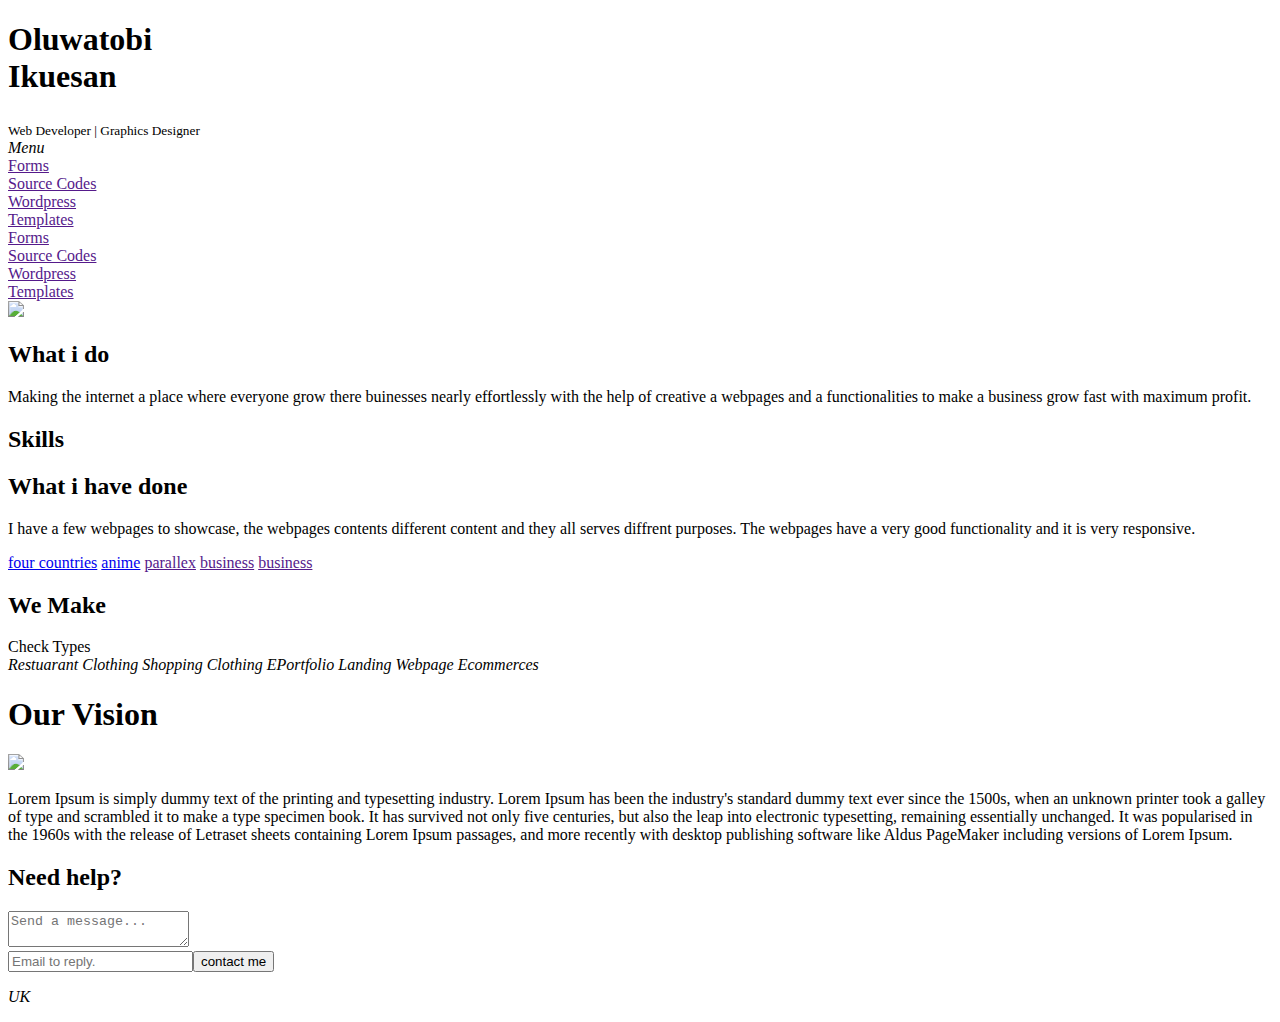
==== index.html @ 36f3ebe8 "Update index.html" ====
<!DOCTYPE HTML>
<html lang="en_US">
    <head>
        <meta name="viewport" content="width=device-width, initial-scale=1">
        <link rel="stylesheet" type="text/css" href="index.css">
        <link rel="stylesheet" href="header.css">
        <link rel="stylesheet" href="asset.css">
        <script src="https://kit.fontawesome.com/29eef0e19b.js" crossorigin="anonymous"></script>
        <script src="index.js"></script>
    </head>
    <header>
      <h1>Oluwatobi <br> Ikuesan</h1>
      <sub class="subhead">Web Developer | Graphics Designer</sub>
<div class="dropdown">
  <i id="dd-caret" class="fa-bars fa-1x fa-solid" fa-shake> Menu</i>
  <div class="db-menu">
    <a href=""><li>Forms</li></a>
      <a href=""><li>Source Codes</li> </a>
         <a href=""><li>Wordpress</li></a>
        <a href=""><li>Templates</li>
        <a href=""><li>Forms</li></a>
        <a href=""><li>Source Codes</li></a>
        <a href=""><li>Wordpress</li></a>
        <a href=""><li>Templates</li></a>
  </div>
</div>
      </header>
      <main>
        <section id="sec1">
          <div id="sec1x1">
            <img src="https://media.istockphoto.com/photos/self-management-is-a-freelancers-greatest-tool-picture-id1294442411?b=1&k=20&m=1294442411&s=170667a&w=0&h=DzebibUiw8fb056LdMdG5oKURp9LJHfohv_nSG1d764=">
            <h2 class="subhead">What i do</h2>
            <p>
            <p>Making the internet a place where everyone grow there buinesses nearly effortlessly with the help of creative a webpages and a functionalities to make a business grow fast with maximum profit.</p>
          </div>
        <div id="sec1x2">
          <h2 class="subhead">Skills</h2>
          <div id="speciality-ic" class="fa-2x">
            <i class="fa-brands fa-js fa-1x fa-beat"></i>
          <i class="fa-brands fa-html5 fa-beat"></i>
        <i class="fa-brands fa-css3 fa-1x fa-beat"></i>
      <i class="fa-brands fa-wordpress fa-1x fa-beat"></i></div>
    
      <h2 class="subhead">What i have done</h2>
      <p>I have a few webpages to showcase, the webpages contents different content and they all serves diffrent purposes.
    The webpages have a very good functionality and it is very responsive.</p>
    <div class="examples">
      <a href="/FOURCOUNTRIES/index.html">four countries</a>
      <a href="/Parallex/index.html">anime</a>
      <a href="">parallex</a>
      <a href="">business</a>
      <a href="">business</a>
        </div>
        <div id="sec1x3">
          <h2 class="subhead">We Make</h2>
          <div class="dd-webtype">
            <div class="dd-webtypedd subhead">Check Types<i class="fa-solid fa-caret-down"></i></div>
              <div class="webtype-content">
            <i class="fa-solid fa-burger">Restuarant</i>
            <i class="fa-solid fa-shirt">Clothing</i>
            <i class="fa-solid fa-bucket">Shopping</i>
            <i class="fa-solid fa-users">Clothing</i>
            <i class="fa-solid fa-burger">EPortfolio</i>
            <i class="fa-solid fa-shirt">Landing Webpage</i>
            <i class="fa-solid fa-burger">Ecommerces</i>
            </div>
          </div>
        </div>
        <div id="sec1x4">
          <h1 class="subhead">Our Vision</h1>
          <div class="sub1x4">
            <img src="https://media.istockphoto.com/photos/portrait-young-confident-smart-asian-businessman-look-at-camera-and-picture-id1288538088?b=1&k=20&m=1288538088&s=170667a&w=0&h=3efMku7kSXUhpVrErAVVgxp6G91tRZ_5seygOn68RnE=">
            <p>Lorem Ipsum is simply dummy text of the printing and typesetting industry. Lorem Ipsum has been the industry's standard
            dummy text ever since the 1500s, when an unknown printer took a galley of type and scrambled it to make a type specimen
            book. It has survived not only five centuries, but also the leap into electronic typesetting, remaining essentially
            unchanged. It was popularised in the 1960s with the release of Letraset sheets containing Lorem Ipsum passages, and more
            recently with desktop publishing software like Aldus PageMaker including versions of Lorem Ipsum.</p>
          </div>
  </div>
        </section>
        <section id="sec2">
          <h2 class="subhead">Need help?</h2>
          <form method="post" data-netlify="true" name="contact" action="/pages/success">
            <textarea name="message" placeholder="Send a message..."></textarea>
            <br>
            <input type="email" name="email" placeholder="Email to reply." ><input type="submit"  value="contact me"></form>
        </section>
        </main>
        <footer>
          <div class="contact">
            <address>
              <p><i class="fa-solid fa-location-dot"></i>UK</p>
            </address>
          </div>
          <div class="more"></div>
        </footer>
    </body>
  </html>
---- index.css ----
@media (min-width: 320px) and (max-width: 790px) {
  :root {
    --primary: rgba(255, 180, 10, 0.7);
    --border-color: rgba(229, 218, 218, 0.65);
  }
  a{
    color: unset;
    text-decoration: none;
  }
  header{
    background-color: var(--primary);
    flex-direction: column;
    background-blend-mode: screen;
    display: flex;

  }
  header > h1{
    font-family: Poppins;
    letter-spacing: 5px;
    height: fit-content;
    text-align: center;
    color: white;
  }
  header > i{
    text-align: center;
    width: 100%;
    background-color: white;
    color: var(--primary);
  }
  p{
    font-family: Arial, Helvetica, sans-serif;
  }
  sub.subhead{
    font-size: small;
    padding-left: 10px
  }
  .dropdown{
    display: inline-block;
    min-height: 10px;
  }
  .dropdown:hover .db-menu{
    display: grid;
  }
  #dd-caret{
    background-color: white;
    width: 100%;
    padding-top: 10px;
    padding-bottom: 10px;
    text-align: center;
    color: black;
  }
  .db-menu{
    width: 100%;
    display: none;
    min-height: 100px;
    position: absolute;
    z-index: 1;
    background-color: white;
    grid-template-columns: auto auto;
  }
  .db-menu  li{
    padding-top: 10px;
    padding-bottom: 10px;
    text-align: center;
    font-family: Poppins;
    list-style: none;
  }
  body{
    margin:  0 auto;
    background-image: url('https://images.pexels.com/photos/1939485/pexels-photo-1939485.jpeg?auto=compress&cs=tinysrgb&w=1260&h=750&dpr=1');
  }
  .subhead{
    font-family: Poppins;
    text-align: center;
    height: fit-content;
    text-transform: capitalize;
  }
  main{
    background-color: #ffffff99;
  }
  main > #sec1 > #sec1x2 > h2{
    font-family: Poppins;
    text-align: center;
    height: fit-content;
  }
  #speciality-ic{
    text-align: center;
    display: flex;
    justify-content: center;
    gap: 50px;
  }
  img{
    width: 100%;
  }
  div.examples{
    display: flex;
    flex-wrap: wrap;
    gap: 10px;
    justify-content: center;
  }
  .examples a{
    padding: 10px;
    text-align:center;
    text-decoration: none;
    text-transform: capitalize;
    color: black;
    background-color: var(--primary);
    font-family: Poppins;
    margin-bottom: 5px;
    opacity: 0.8;

  }
  #sec1x1 > img, p{
    width: 100%;
    text-align: center;
    image-rendering: optimizeQuality;
  }
  #sec2 form{
    justify-content: center;
    text-align: left;
  }
#sec2 > form > input[type=email]{
  width: 50%;
  border: 1px solid var(--primary);
  padding: 10px;
}
#sec2 > form >  input[type=submit]{
  width: 100px;
  background-color: var(--primary);
  border: none;
  padding-top: 10px;
  padding-bottom: 10px;
}
#sec2 form textarea{
  width: 90%;
  height: 100px;
  border: 1px solid var(--border-color);
}
#sec2 input[type=submit]:active{
  background-color: green !important;
}
.ddwebtype{
  display: inline-block;
}
.dd-webtypedd{
  width: 100%;
  background-color: white;
  padding-top: 10px;
  padding-bottom: 10px;
}
 .webtype-content{
  width: 100%;
display: none;
  gap: 10px;
  grid-template-columns: auto auto;
  justify-content: center;
  background-color: white;
  padding-bottom: 10px;
}
#sec1x3 div > i{
  font-size: small;
  text-align: center;
  width: 100%;
  background-color: white;
}
.dd-webtype:hover .webtype-content{
  display: grid;
}
.sec1x4{
  background-color: white;
}
.sub1x4{
  display: flex;
  flex-flow: wrap;
  justify-content: center;
  background-color: white;
  padding-top: 10px;
}
.sub1x4 > p{
  grid-column: 2;
}
.sub1x4 img {
width: 100px;
}
.progress{
  text-align: center;
}

footer{
  margin-top: 20px;
  width: 100%;
  min-height: 100px;
  background-color: black;
  display: flex;
  color: white;
  font-family: Poppins
}
footer div address p i{
  color: white;padding: 5px;
}
}
---- asset.css ----
@import url("https://cdnjs.cloudflare.com/ajax/libs/font-awesome/5.14.0/css/fontawesome.min.css");
@import url("https://fonts.googleapis.com/css2?family=Alfa+Slab+One&family=Cinzel:wght@800&family=Comforter&family=Dongle:wght@300&family=Fredoka&family=Montserrat:wght@800&family=Neonderthaw&family=Noto+Sans+JP:wght@700&family=Pacifico&family=Poppins:ital,wght@0,100;0,200;0,300;0,400;0,500;0,600;0,700;0,800;0,900;1,100;1,200;1,300;1,400;1,500;1,600;1,700;1,800;1,900&family=Questrial&family=Sniglet&display=swap");
@import url("https://cdn.jsdelivr.net/npm/@fortawesome/fontawesome-free@5.15.4/css/fontawesome.min.css");
@import url("https://fonts.googleapis.com/css2?family=Red+Hat+Mono:wght@300&family=Roboto+Mono:wght@100&display=swap");

::-webkit-scrollbar {
  background-color: black;
  width: 10px;
}
::-webkit-scrollbar-thumb {
  background-color: white;
}
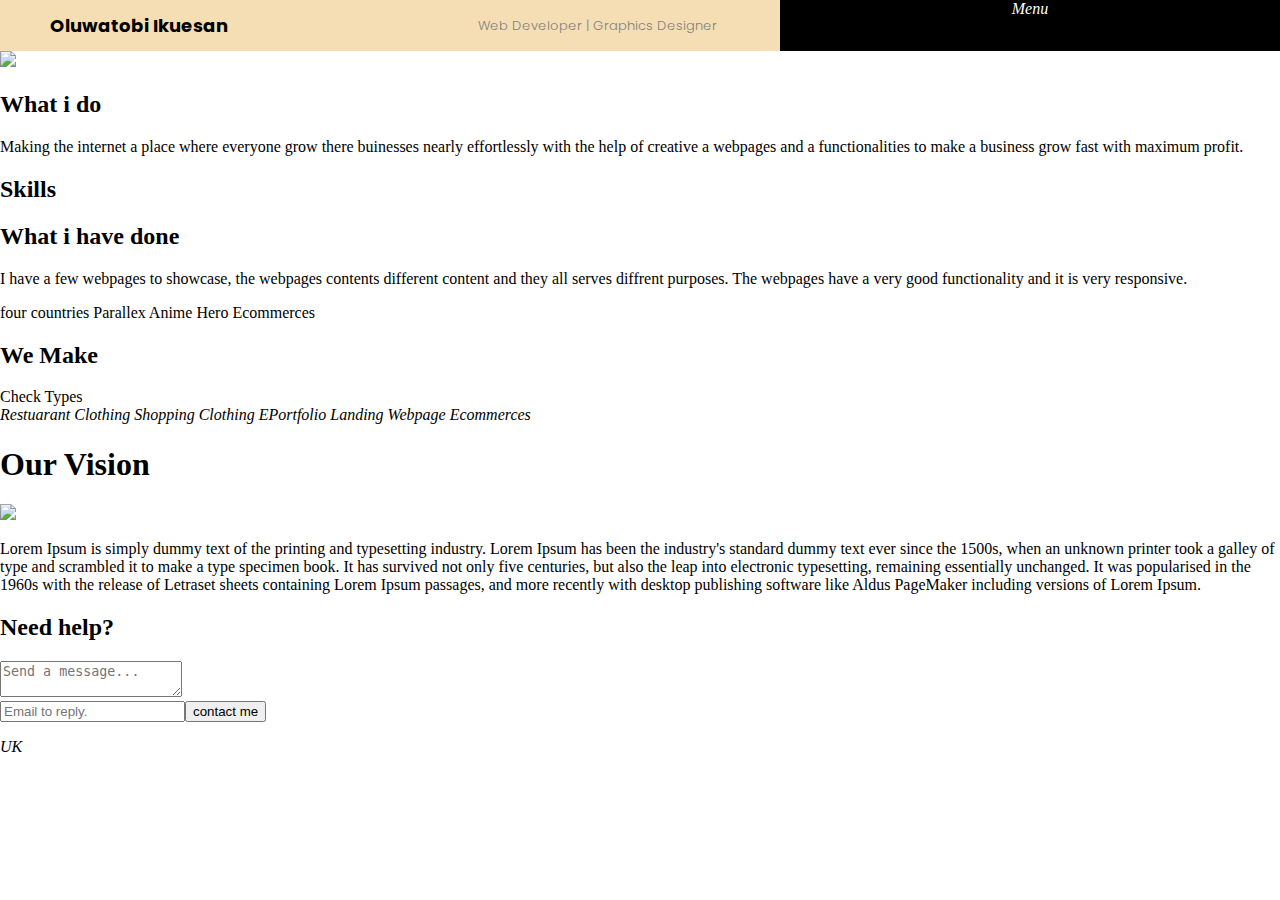
==== commit 1da55b3e: "commit" ====
--- a/index.html
+++ b/index.html
@@ -9,10 +9,10 @@
         <script src="index.js"></script>
     </head>
     <header>
-      <h1>Oluwatobi <br> Ikuesan</h1>
+      <h1>Oluwatobi  Ikuesan</h1>
       <sub class="subhead">Web Developer | Graphics Designer</sub>
 <div class="dropdown">
-  <i id="dd-caret" class="fa-bars fa-1x fa-solid" fa-shake> Menu</i>
+  <i id="dd-caret" class="fa-bars fa-1x fa-solid"> Menu</i>
   <div class="db-menu">
     <a href=""><li>Forms</li></a>
       <a href=""><li>Source Codes</li> </a>
@@ -46,10 +46,10 @@
     The webpages have a very good functionality and it is very responsive.</p>
     <div class="examples">
       <a href="/FOURCOUNTRIES/index.html">four countries</a>
-      <a href="/Parallex/index.html">anime</a>
-      <a href="">parallex</a>
-      <a href="">business</a>
-      <a href="">business</a>
+      <a href="/Parallex/index.html">Parallex</a>
+      <a href="">Anime</a>
+      <a href="">Hero</a>
+      <a href="">Ecommerces</a>
         </div>
         <div id="sec1x3">
           <h2 class="subhead">We Make</h2>
--- a/index.css
+++ b/index.css
@@ -17,9 +17,12 @@
   header > h1{
     font-family: Poppins;
     letter-spacing: 5px;
+    margin-left: auto;
+    margin-right: auto;
+    text-align: center;
     height: fit-content;
-    text-align: center;
     color: white;
+    width: 50%;
   }
   header > i{
     text-align: center;
@@ -185,7 +188,6 @@
 .progress{
   text-align: center;
 }
-
 footer{
   margin-top: 20px;
   width: 100%;
@@ -199,3 +201,77 @@
   color: white;padding: 5px;
 }
 }
+
+
+
+
+@media (min-width: 1024px) {
+  :root{
+    --primary: wheat;
+  }
+  body{
+    margin: 0 auto;
+  }
+  a{
+    color: unset;
+    text-decoration: none;
+  }
+  li{
+    list-style: none;
+  }
+  header{
+    width: 100%;
+    min-height: 40px;
+    background-color: var(--primary);
+    display: flex;
+  }
+  header h1{
+color: black;
+width: 100%;
+font-family: Poppins;
+font-size: large;
+margin-left: 50px;
+  }
+header sub{
+  width: 100%;
+  text-align: center;
+  margin-top: auto;
+  margin-bottom: auto;
+  font-weight: 300;
+  font-size: small;
+  font-family: Poppins;
+  color: gray;
+}
+  .dropdown{
+    background-color: black;
+    text-align: center;
+    min-width: 500px;
+  }
+  .dropdown:hover .db-menu{
+    display: grid;
+    grid-template-columns: auto auto auto;
+  }
+  #dd-caret{
+    margin-top: 20px;
+    color: white;
+    
+  }
+  .db-menu{
+    position: absolute;
+    z-index: 1;
+    display: none;
+    padding-top: 50px;
+    min-height: 50px;
+    width: 500px;
+    border: 1px solid var(--primary);
+    border-top: none;
+  }
+  .db-menu a {
+    text-decoration: none;
+    font-family: Poppins;
+    padding: 10px;
+  }
+  .db-menu a:hover{
+    background-color: #80808050 ;
+  }
+}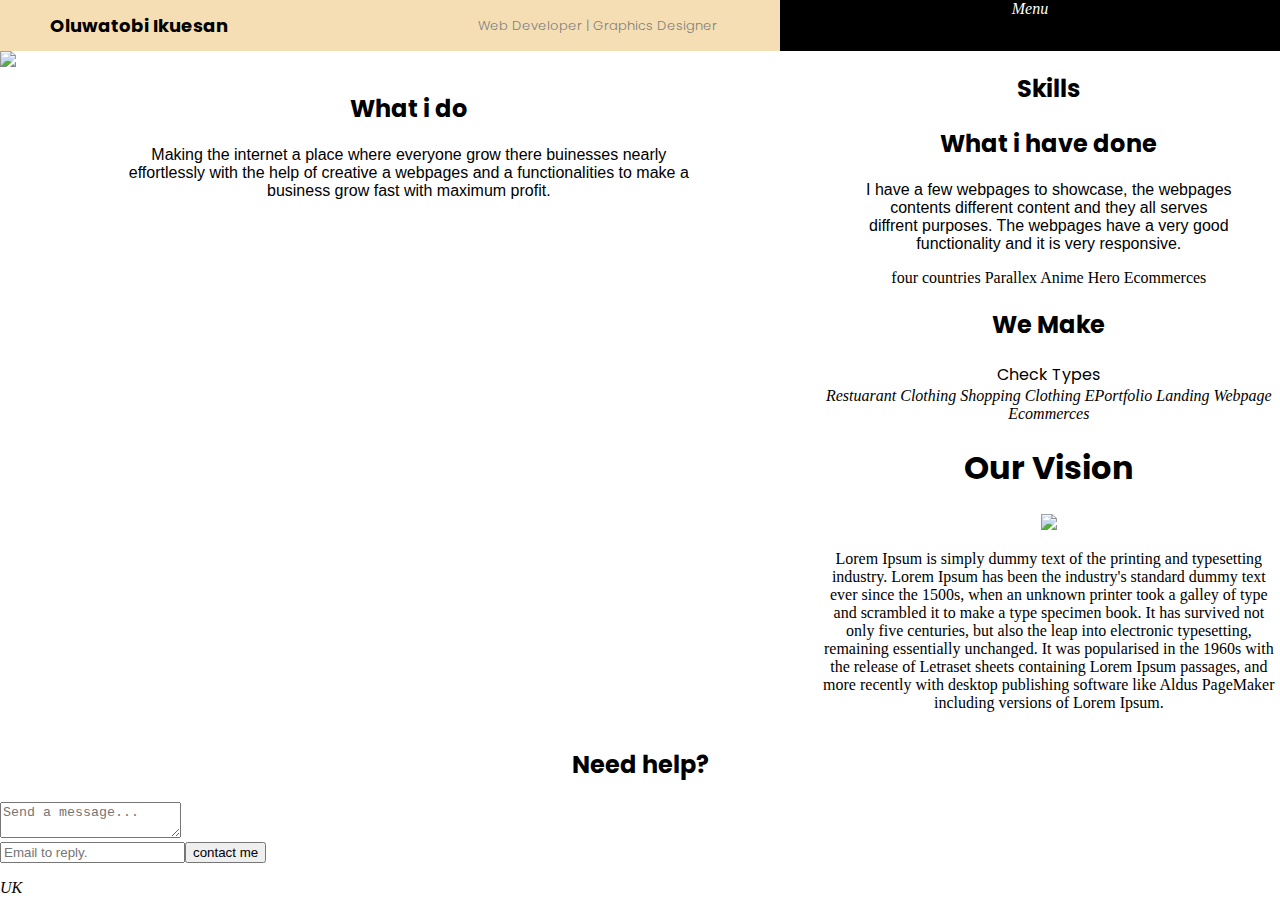
==== commit 63c7a46d: "commit" ====
--- a/index.html
+++ b/index.html
@@ -40,11 +40,10 @@
           <i class="fa-brands fa-html5 fa-beat"></i>
         <i class="fa-brands fa-css3 fa-1x fa-beat"></i>
       <i class="fa-brands fa-wordpress fa-1x fa-beat"></i></div>
-    
-      <h2 class="subhead">What i have done</h2>
-      <p>I have a few webpages to showcase, the webpages contents different content and they all serves diffrent purposes.
-    The webpages have a very good functionality and it is very responsive.</p>
-    <div class="examples">
+    <div id="examples">
+            <h2 class="subhead">What i have done</h2>
+            <p>I have a few webpages to showcase, the webpages contents different content and they all serves diffrent purposes.
+              The webpages have a very good functionality and it is very responsive.</p>
       <a href="/FOURCOUNTRIES/index.html">four countries</a>
       <a href="/Parallex/index.html">Parallex</a>
       <a href="">Anime</a>
--- a/index.css
+++ b/index.css
@@ -95,13 +95,13 @@
   img{
     width: 100%;
   }
-  div.examples{
+  div#examples{
     display: flex;
     flex-wrap: wrap;
     gap: 10px;
     justify-content: center;
   }
-  .examples a{
+  #examples a{
     padding: 10px;
     text-align:center;
     text-decoration: none;
@@ -274,4 +274,52 @@
   .db-menu a:hover{
     background-color: #80808050 ;
   }
+  main{
+    width: 100%;
+  }
+  #sec1{
+    display: grid;
+    grid-template-areas: 'sec1x1 sec1x1 sec1x2'
+                                      'sec1x1 sec1x1 examples'
+                                      'sec1x1 sec1x1 sec1x3';
+  }
+  #sec1x1{
+    grid-area: sec1x1;
+    width: 100%;
+    min-height: 300px;
+  }
+#sec1x1 > img{
+  width: 100%;
+}
+#sec1x1 p{
+  font-family: Arial, Helvetica, sans-serif;
+  margin-left: auto;
+  margin-right: auto;
+  text-align: center;
+  width: 70%;
+}
+  #sec1x2{
+    grid-area: sec1x2;
+    text-align: center;
+  }
+  #specility-i{
+    text-align: center;
+  }
+  #examples{
+    grid-area: examples;
+  }
+  #examples p{
+    width: 80%;
+    margin-left: auto;
+    margin-right: auto;
+    font-family: Arial, Helvetica, sans-serif;
+  }
+  #sec1x3{
+    grid-area: sec1x3;
+    width: 100%;
+  }
+  .subhead{
+    font-family: Poppins;
+    text-align: center;
+  }
 }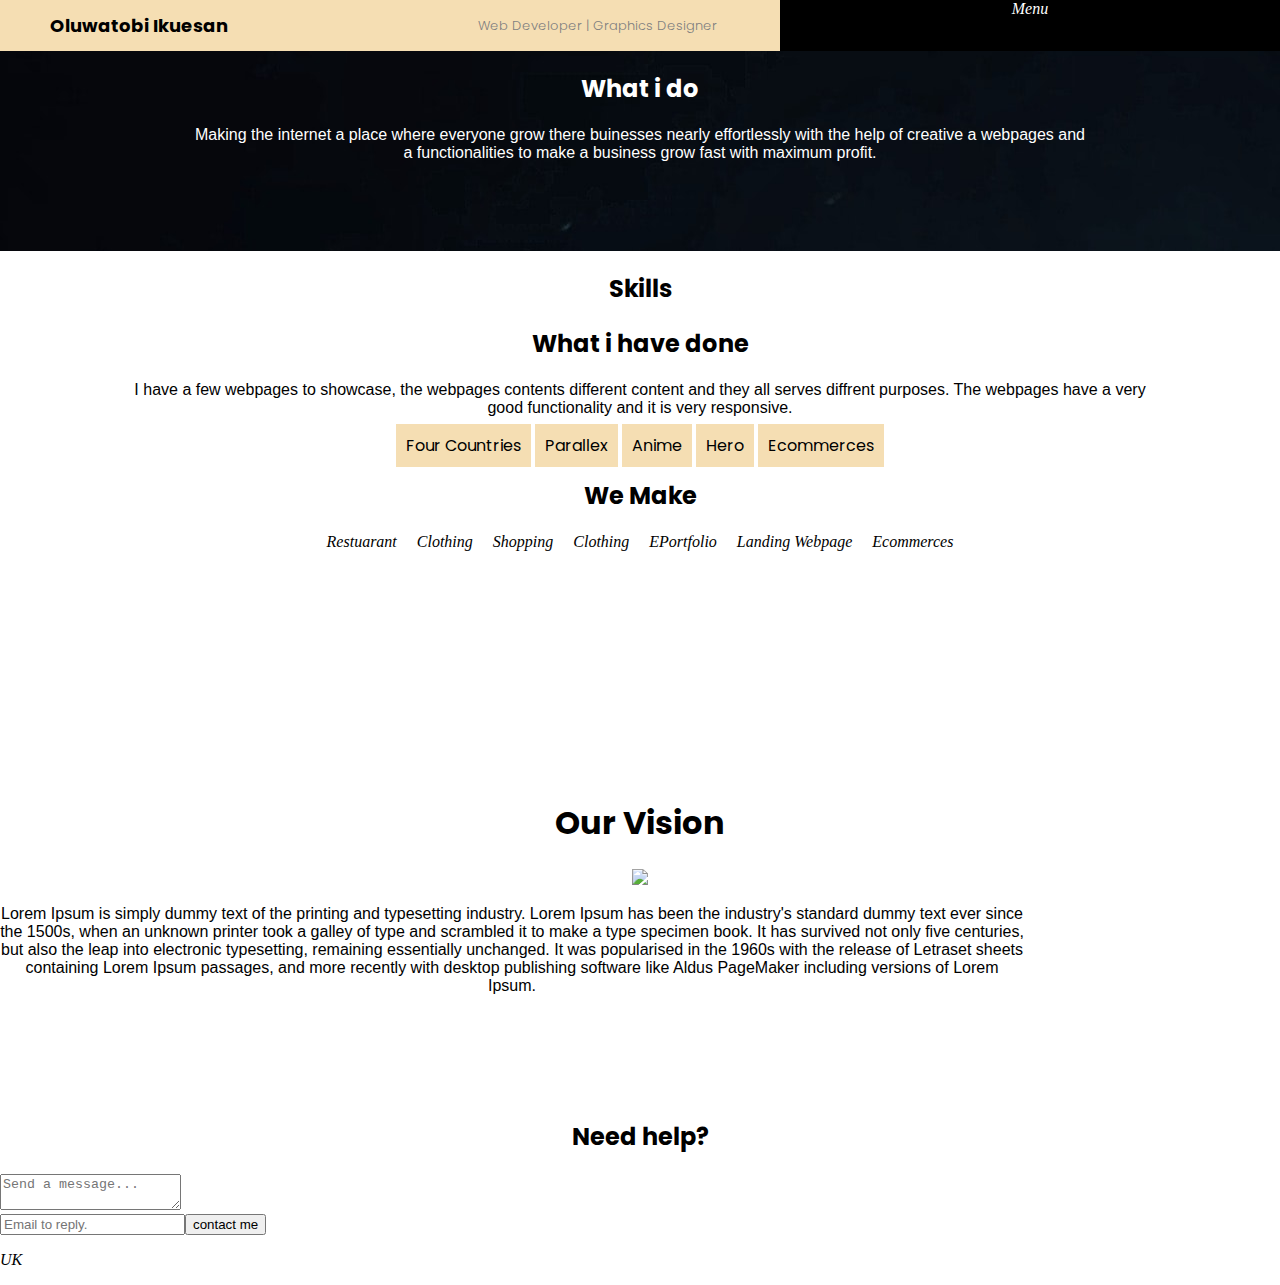
==== commit 3cdddcfe: "commit" ====
--- a/index.html
+++ b/index.html
@@ -28,7 +28,7 @@
       <main>
         <section id="sec1">
           <div id="sec1x1">
-            <img src="https://media.istockphoto.com/photos/self-management-is-a-freelancers-greatest-tool-picture-id1294442411?b=1&k=20&m=1294442411&s=170667a&w=0&h=DzebibUiw8fb056LdMdG5oKURp9LJHfohv_nSG1d764=">
+            <img src="https://media.istockphoto.com/photos/self-management-is-a-freelancers-greatest-tool-picture-id1294442411?b=1&k=20&m=1294442411&s=170667a&w=0&h=DzebibUiw8fb056LdMdG5oKURp9LJHfohv_nSG1d764=" id="img1">
             <h2 class="subhead">What i do</h2>
             <p>
             <p>Making the internet a place where everyone grow there buinesses nearly effortlessly with the help of creative a webpages and a functionalities to make a business grow fast with maximum profit.</p>
--- a/index.css
+++ b/index.css
@@ -208,6 +208,7 @@
 @media (min-width: 1024px) {
   :root{
     --primary: wheat;
+    --background-color: rgba(1, 29, 20, 0.847);
   }
   body{
     margin: 0 auto;
@@ -262,6 +263,7 @@
     display: none;
     padding-top: 50px;
     min-height: 50px;
+    background-color: white;
     width: 500px;
     border: 1px solid var(--primary);
     border-top: none;
@@ -269,7 +271,6 @@
   .db-menu a {
     text-decoration: none;
     font-family: Poppins;
-    padding: 10px;
   }
   .db-menu a:hover{
     background-color: #80808050 ;
@@ -279,17 +280,22 @@
   }
   #sec1{
     display: grid;
-    grid-template-areas: 'sec1x1 sec1x1 sec1x2'
-                                      'sec1x1 sec1x1 examples'
-                                      'sec1x1 sec1x1 sec1x3';
+    grid-template-areas: 'sec1x1 sec1x1 sec1x1'
+                                      'sec1x2 examples sec1x3';
+                                      
+ 
   }
   #sec1x1{
     grid-area: sec1x1;
     width: 100%;
-    min-height: 300px;
-  }
-#sec1x1 > img{
-  width: 100%;
+    min-height: 200px;
+    background-attachment: fixed;
+    background-image: url('/img/bg.jpg');
+    background-color: var(--background-color);
+
+  }
+#sec1x1 > #img1{
+display: none;
 }
 #sec1x1 p{
   font-family: Arial, Helvetica, sans-serif;
@@ -298,6 +304,9 @@
   text-align: center;
   width: 70%;
 }
+#sec1x1{
+  color: white !important;
+}
   #sec1x2{
     grid-area: sec1x2;
     text-align: center;
@@ -314,12 +323,46 @@
     margin-right: auto;
     font-family: Arial, Helvetica, sans-serif;
   }
+  #examples a{
+background-color: var(--primary);
+padding: 10px;
+font-family: Poppins;
+text-transform: capitalize;
+  }
+  #examples a:hover{
+    background-color: white;
+  }
+  a:active{
+    background-color: green;
+  }
   #sec1x3{
     grid-area: sec1x3;
     width: 100%;
+    min-height: 300px;
+  }
+  .dd-webtypedd{
+    display: none;
+  }
+  .webtype-content{
+    display: flex;
+    flex-wrap: wrap;
+    align-content: center;
+    gap: 20px;
+    justify-content: center;
   }
   .subhead{
     font-family: Poppins;
     text-align: center;
   }
+  #sec1x4{
+    width: 100%;
+    min-height: 300px;
+    grid-area: sec1x4;
+    justify-content: center;
+  }
+  #sec1x4 .sub1x4 p{
+    font-family: Arial, Helvetica, sans-serif;
+    width: 80%;
+    justify-content: center;
+  }
 }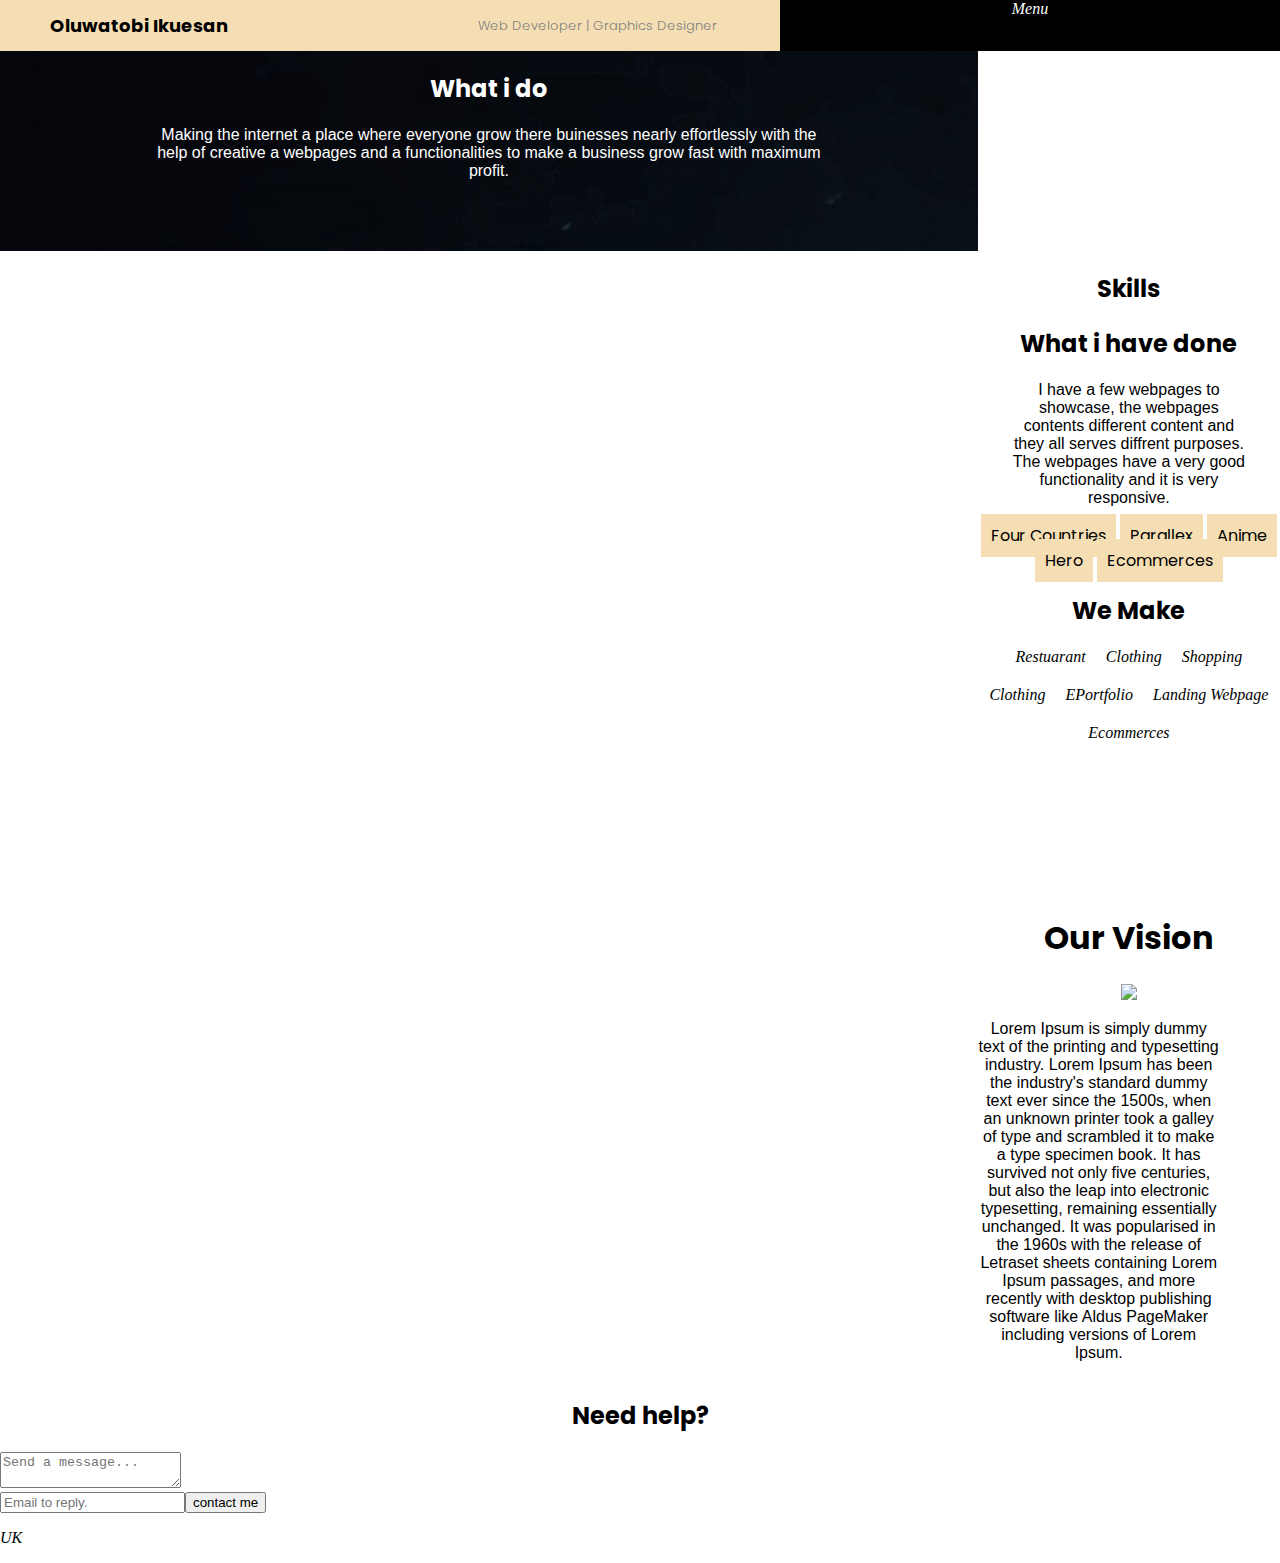
==== commit f4b4e123: "commit" ====
--- a/index.html
+++ b/index.html
@@ -79,7 +79,7 @@
         </section>
         <section id="sec2">
           <h2 class="subhead">Need help?</h2>
-          <form method="post" data-netlify="true" name="contact" action="/pages/success">
+          <form method="post" data-netlify="true" id="hire-form" name="contact" action="/pages/success">
             <textarea name="message" placeholder="Send a message..."></textarea>
             <br>
             <input type="email" name="email" placeholder="Email to reply." ><input type="submit"  value="contact me"></form>
--- a/index.css
+++ b/index.css
@@ -280,8 +280,8 @@
   }
   #sec1{
     display: grid;
-    grid-template-areas: 'sec1x1 sec1x1 sec1x1'
-                                      'sec1x2 examples sec1x3';
+    grid-template-areas: 'sec1x1 sec1x1 sec1x1 sec1x1 sec1x1' 
+                                      ;
                                       
  
   }
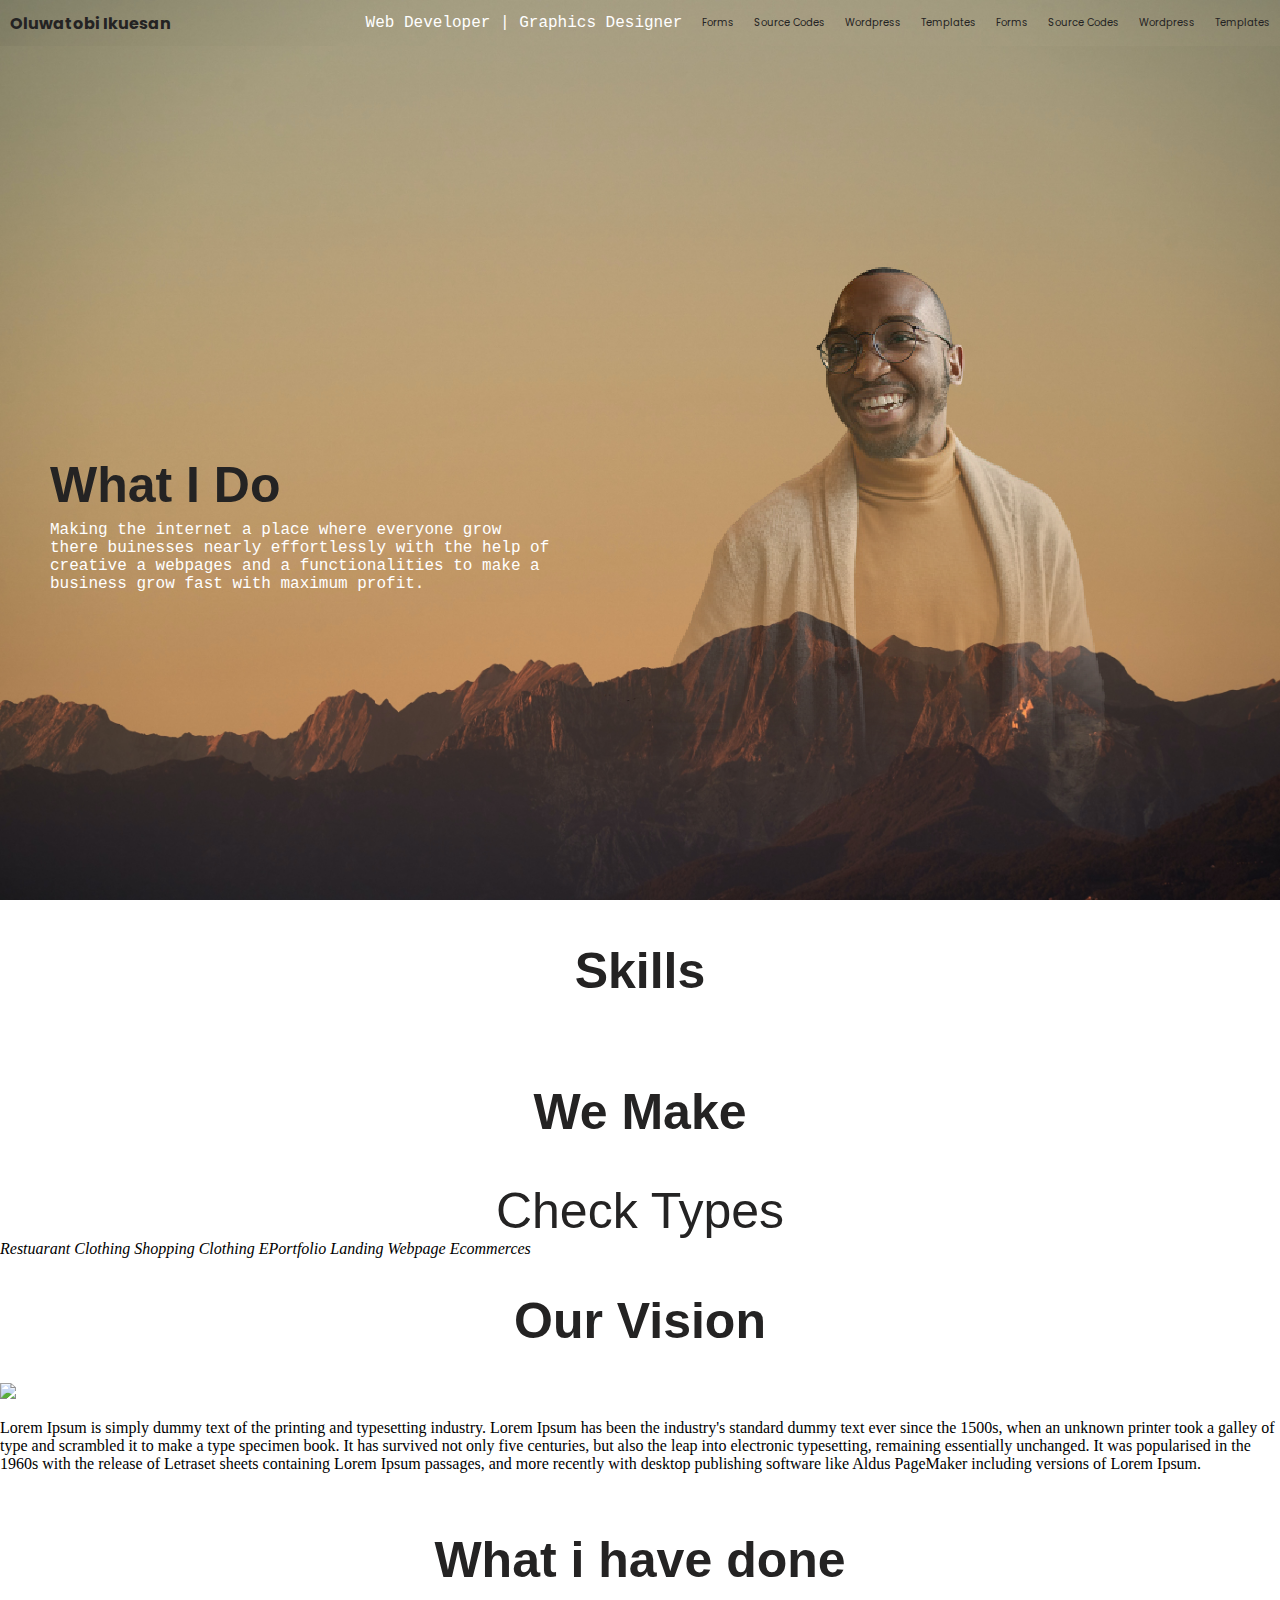
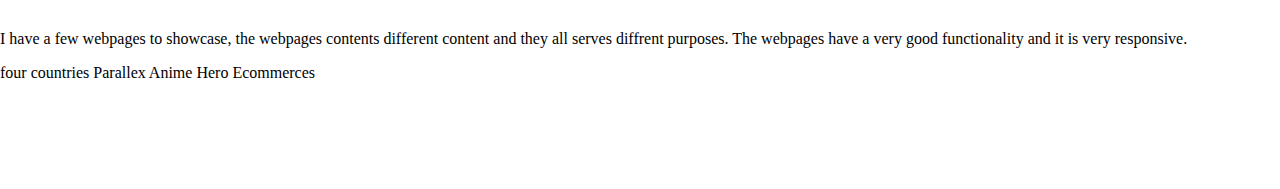
==== commit f2c5ae84: "commit" ====
--- a/index.html
+++ b/index.html
@@ -5,14 +5,16 @@
         <link rel="stylesheet" type="text/css" href="index.css">
         <link rel="stylesheet" href="header.css">
         <link rel="stylesheet" href="asset.css">
+        <link rel="stylesheet"  href="dindex.css">
         <script src="https://kit.fontawesome.com/29eef0e19b.js" crossorigin="anonymous"></script>
         <script src="index.js"></script>
     </head>
+    <body>
     <header>
       <h1>Oluwatobi  Ikuesan</h1>
       <sub class="subhead">Web Developer | Graphics Designer</sub>
 <div class="dropdown">
-  <i id="dd-caret" class="fa-bars fa-1x fa-solid"> Menu</i>
+  <i id="dd-caret" class="fa-bars fa-1x fa-solid"></i><span>Menu</span>
   <div class="db-menu">
     <a href=""><li>Forms</li></a>
       <a href=""><li>Source Codes</li> </a>
@@ -29,17 +31,19 @@
         <section id="sec1">
           <div id="sec1x1">
             <img src="https://media.istockphoto.com/photos/self-management-is-a-freelancers-greatest-tool-picture-id1294442411?b=1&k=20&m=1294442411&s=170667a&w=0&h=DzebibUiw8fb056LdMdG5oKURp9LJHfohv_nSG1d764=" id="img1">
+              <div>
             <h2 class="subhead">What i do</h2>
-            <p>
             <p>Making the internet a place where everyone grow there buinesses nearly effortlessly with the help of creative a webpages and a functionalities to make a business grow fast with maximum profit.</p>
-          </div>
+            </div>
+            <img src="img/istockphoto-1296158947-170667a-removebg-preview.png" class="ds" id="prop">
+            </div>
         <div id="sec1x2">
           <h2 class="subhead">Skills</h2>
           <div id="speciality-ic" class="fa-2x">
-            <i class="fa-brands fa-js fa-1x fa-beat"></i>
-          <i class="fa-brands fa-html5 fa-beat"></i>
-        <i class="fa-brands fa-css3 fa-1x fa-beat"></i>
-      <i class="fa-brands fa-wordpress fa-1x fa-beat"></i></div>
+            <i class="fa-brands fa-js fa-1x "></i>
+          <i class="fa-brands fa-html5 "></i>
+        <i class="fa-brands fa-css3 fa-1x "></i>
+      <i class="fa-brands fa-wordpress fa-1x"></i></div>
     <div id="examples">
             <h2 class="subhead">What i have done</h2>
             <p>I have a few webpages to showcase, the webpages contents different content and they all serves diffrent purposes.
@@ -94,4 +98,21 @@
           <div class="more"></div>
         </footer>
     </body>
+<!--
+  THIS IS A NEW LINE TO CREATE A DIFFERENT LAYOUT AND ENVIRONMENT FOR THE DESKTOP PORTFOLIO ALTHOUGH WILL BE A PAIN IN THE ASS BUT FOR THE MAIN TIME BEFORE ANY PROPER UPDATES
+-->
+
+<!--
+      <body class="desktop">
+      <header>
+        <h2>hff</h2>
+      </header>
+      <main>
+
+      </main>
+      <footer>
+
+      </footer>
+    </body>
+-->
   </html>
--- a/index.css
+++ b/index.css
@@ -40,6 +40,10 @@
   .dropdown{
     display: inline-block;
     min-height: 10px;
+  }
+  .dropdown span{
+    font-family: Poppins;
+    color: var(--primary);
   }
   .dropdown:hover .db-menu{
     display: grid;
@@ -200,6 +204,9 @@
 footer div address p i{
   color: white;padding: 5px;
 }
+.ds{
+  display: none;
+}
 }
 
 
@@ -209,160 +216,146 @@
   :root{
     --primary: wheat;
     --background-color: rgba(1, 29, 20, 0.847);
+    --paralleximage: url('https: //images.unsplash.com/photo-1650999934328-eaef7ddf2ba7?ixlib=rb-1.2.1&ixid=MnwxMjA3fDB8MHxwaG90by1wYWdlfHx8fGVufDB8fHx8&auto=format&fit=crop&w=870&q=80');
+    --pimg: url('img/sandro-gonzalez-P3K1S3s22lI-unsplash.jpg')
+    --color1: #0a1213;
+    --color2: #697765;
+    --color3: #3f4f42;
+    --color4: #24322a;
+    --color5: #323b3c;
+    --color6: #3c3c3a;
+    --color7: #242323;
+    --font1: Poppins;
+    --font2: Dongle;
   }
   body{
     margin: 0 auto;
+  }
+  header{
+    margin:  auto;
+    background-size: cover;
+    background-attachment: fixed;
+    width: 100%;
+    z-index: 100;
+    position: absolute;
+    margin-bottom: 100px;
+    min-height: 30px;
+    align-items: center;
+background-image: url('img/wolfgang-hasselmann-CsQD3CyTR0M-unsplash.jpg');
+    display: flex;
+    color: var(--color7);
+    top: 0%;
   }
   a{
     color: unset;
     text-decoration: none;
   }
+  header h1{
+    padding-left: 10px;
+    padding-right: 10px;
+    width: 100%;
+    font-family: var(--font1);
+    font-size: medium;
+  }
+  header sub{
+    width: 100%;
+    text-align: center;
+    font-family: 'Courier New', Courier, monospace;
+    font-size: medium;
+    color: white;
+  }
+  .dropdown{
+    width: 100%;
+  }
+  .dropdown span{
+   font-family: var(--font1); 
+   display: none;
+  }
+  .dropdown i{
+    display: none;
+  }
+  .db-menu{
+    display: flex;
+    gap: 20px;
+    padding-right: 10px;
+    padding-left: 10px;
+    font-family: var(--font1);
+    font-size: x-small;
+    font: bolder;
+  }
+  .db-menu a > li{
+    width: max-content
+  }
   li{
-    list-style: none;
-  }
-  header{
-    width: 100%;
-    min-height: 40px;
-    background-color: var(--primary);
-    display: flex;
-  }
-  header h1{
-color: black;
-width: 100%;
-font-family: Poppins;
-font-size: large;
-margin-left: 50px;
-  }
-header sub{
-  width: 100%;
+    list-style-type: none;
+  }
+  #sec1{
+    width: 100%;
+  }
+  #sec1x1{
+    width: 100%;
+    background-size: cover;
+    background-image: url('img/wolfgang-hasselmann-CsQD3CyTR0M-unsplash.jpg');
+    background-attachment: fixed;
+    height: 100%;
+    position: absolute;
+    background-position: bottom;
+  }
+  #sec1x1 > #img1 {
+display: none;
+  }
+  #sec1x1 .subhead{
+    font-family:Arial, Helvetica, sans-serif;
+    text-transform: capitalize;
+    font-size: 50px;
+    color: var(--color7);
+    transform: translate(0%, 60%);
+  }
+  #sec1x1 p {
+    width: 500px;
+    color: white;
+    font-family: 'Courier New', Courier, monospace;
+  }
+  #sec1x1 div{
+    position: absolute;
+    top: 40%;
+    left: 50px;
+  }
+ #sec1x1 #prop{
+   height: 500px;
+   position: absolute;
+   left: 40%;
+   top: 26.3%;
+   mask-image: linear-gradient(to bottom, black, transparent);
+   image-rendering: pixelated;
+ }
+  #sec1x2{
+    position: absolute;
+    top: 100%;
+    width: 100%;
+    min-height: 500px;
+  }
+  #sec1x2 .subhead{
+    transition: all 2s;
+    color: var(--color7);
+    font-size: 50px;
+    text-align: center;
+    font-family: Arial, Helvetica, sans-serif;
+  }
+#speciality-ic{
   text-align: center;
-  margin-top: auto;
-  margin-bottom: auto;
-  font-weight: 300;
-  font-size: small;
-  font-family: Poppins;
-  color: gray;
-}
-  .dropdown{
-    background-color: black;
-    text-align: center;
-    min-width: 500px;
-  }
-  .dropdown:hover .db-menu{
-    display: grid;
-    grid-template-columns: auto auto auto;
-  }
-  #dd-caret{
-    margin-top: 20px;
-    color: white;
-    
-  }
-  .db-menu{
-    position: absolute;
-    z-index: 1;
-    display: none;
-    padding-top: 50px;
-    min-height: 50px;
-    background-color: white;
-    width: 500px;
-    border: 1px solid var(--primary);
-    border-top: none;
-  }
-  .db-menu a {
-    text-decoration: none;
-    font-family: Poppins;
-  }
-  .db-menu a:hover{
-    background-color: #80808050 ;
-  }
-  main{
-    width: 100%;
-  }
-  #sec1{
-    display: grid;
-    grid-template-areas: 'sec1x1 sec1x1 sec1x1 sec1x1 sec1x1' 
-                                      ;
-                                      
- 
-  }
-  #sec1x1{
-    grid-area: sec1x1;
-    width: 100%;
-    min-height: 200px;
-    background-attachment: fixed;
-    background-image: url('/img/bg.jpg');
-    background-color: var(--background-color);
-
-  }
-#sec1x1 > #img1{
-display: none;
-}
-#sec1x1 p{
-  font-family: Arial, Helvetica, sans-serif;
-  margin-left: auto;
-  margin-right: auto;
-  text-align: center;
-  width: 70%;
-}
-#sec1x1{
-  color: white !important;
-}
-  #sec1x2{
-    grid-area: sec1x2;
-    text-align: center;
-  }
-  #specility-i{
-    text-align: center;
-  }
-  #examples{
-    grid-area: examples;
-  }
-  #examples p{
-    width: 80%;
-    margin-left: auto;
-    margin-right: auto;
-    font-family: Arial, Helvetica, sans-serif;
-  }
-  #examples a{
-background-color: var(--primary);
-padding: 10px;
-font-family: Poppins;
-text-transform: capitalize;
-  }
-  #examples a:hover{
-    background-color: white;
-  }
-  a:active{
-    background-color: green;
-  }
-  #sec1x3{
-    grid-area: sec1x3;
-    width: 100%;
-    min-height: 300px;
-  }
-  .dd-webtypedd{
-    display: none;
-  }
-  .webtype-content{
-    display: flex;
-    flex-wrap: wrap;
-    align-content: center;
-    gap: 20px;
-    justify-content: center;
-  }
-  .subhead{
-    font-family: Poppins;
-    text-align: center;
-  }
-  #sec1x4{
-    width: 100%;
-    min-height: 300px;
-    grid-area: sec1x4;
-    justify-content: center;
-  }
-  #sec1x4 .sub1x4 p{
-    font-family: Arial, Helvetica, sans-serif;
-    width: 80%;
-    justify-content: center;
-  }
+  display: flex;
+}
+#speciality-ic i{
+  width: 100%;
+  font-size: 100px;
+  text-shadow: 1px 2px 5px var(--color2);
+}
+#examples {
+  position: absolute;
+  top: 100%;
+  width: 100%;
+  min-height: 300px;
+}
+
 }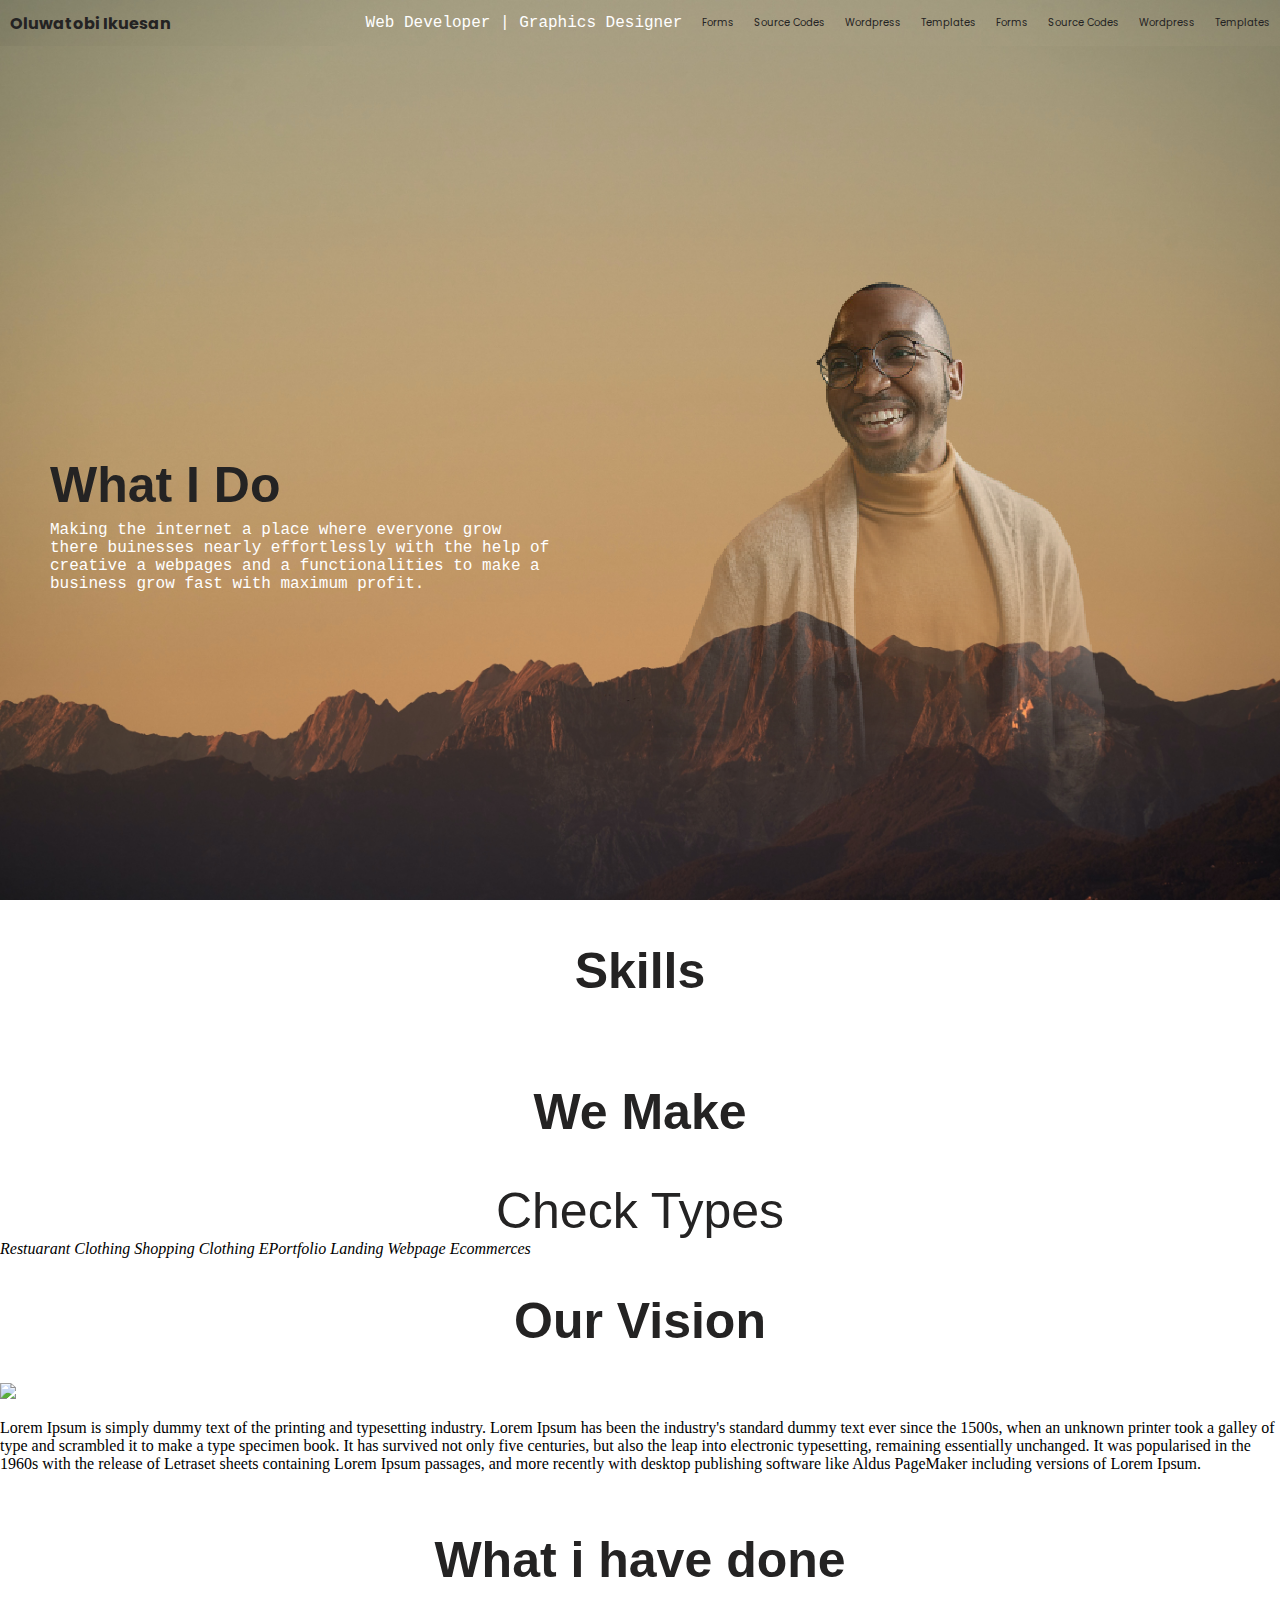
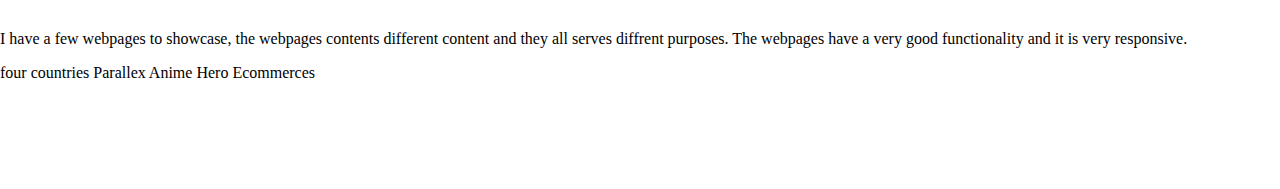
==== commit 133dd772: "commit" ====
--- a/index.html
+++ b/index.html
@@ -6,8 +6,8 @@
         <link rel="stylesheet" href="header.css">
         <link rel="stylesheet" href="asset.css">
         <link rel="stylesheet"  href="dindex.css">
-        <script src="https://kit.fontawesome.com/29eef0e19b.js" crossorigin="anonymous"></script>
-        <script src="index.js"></script>
+        <script src="https://kit.fontawesome.com/29eef0e19b.js" crossorigin="anonymous">
+        </script>
     </head>
     <body>
     <header>
@@ -85,8 +85,10 @@
           <h2 class="subhead">Need help?</h2>
           <form method="post" data-netlify="true" id="hire-form" name="contact" action="/pages/success">
             <textarea name="message" placeholder="Send a message..."></textarea>
-            <br>
-            <input type="email" name="email" placeholder="Email to reply." ><input type="submit"  value="contact me"></form>
+            <h1 id="sub"></h1>
+            <label for="email">
+            <input type="email" name="email" placeholder="Email to reply." ><input type="submit"  value="contact me">
+          </label></form>
         </section>
         </main>
         <footer>
@@ -97,6 +99,7 @@
           </div>
           <div class="more"></div>
         </footer>
+        <script src="index.js" crossorigin="anonymous" defer></script>
     </body>
 <!--
   THIS IS A NEW LINE TO CREATE A DIFFERENT LAYOUT AND ENVIRONMENT FOR THE DESKTOP PORTFOLIO ALTHOUGH WILL BE A PAIN IN THE ASS BUT FOR THE MAIN TIME BEFORE ANY PROPER UPDATES
--- a/index.css
+++ b/index.css
@@ -123,23 +123,22 @@
     image-rendering: optimizeQuality;
   }
   #sec2 form{
-    justify-content: center;
-    text-align: left;
-  }
-#sec2 > form > input[type=email]{
-  width: 50%;
+   display: block;
+  }
+#sec2 > form  input[type=email]{
+  width: 100%;
   border: 1px solid var(--primary);
   padding: 10px;
 }
-#sec2 > form >  input[type=submit]{
-  width: 100px;
+#sec2 > form   input[type=submit]{
+  width: fit-content;
   background-color: var(--primary);
   border: none;
   padding-top: 10px;
   padding-bottom: 10px;
 }
 #sec2 form textarea{
-  width: 90%;
+  width: 100%;
   height: 100px;
   border: 1px solid var(--border-color);
 }
@@ -148,6 +147,12 @@
 }
 .ddwebtype{
   display: inline-block;
+}
+form label[for="email"]{
+  width: 100%;
+  text-align: center;
+  align-items: center;
+  display: flex;
 }
 .dd-webtypedd{
   width: 100%;
@@ -325,7 +330,7 @@
    height: 500px;
    position: absolute;
    left: 40%;
-   top: 26.3%;
+   top: 28%;
    mask-image: linear-gradient(to bottom, black, transparent);
    image-rendering: pixelated;
  }
